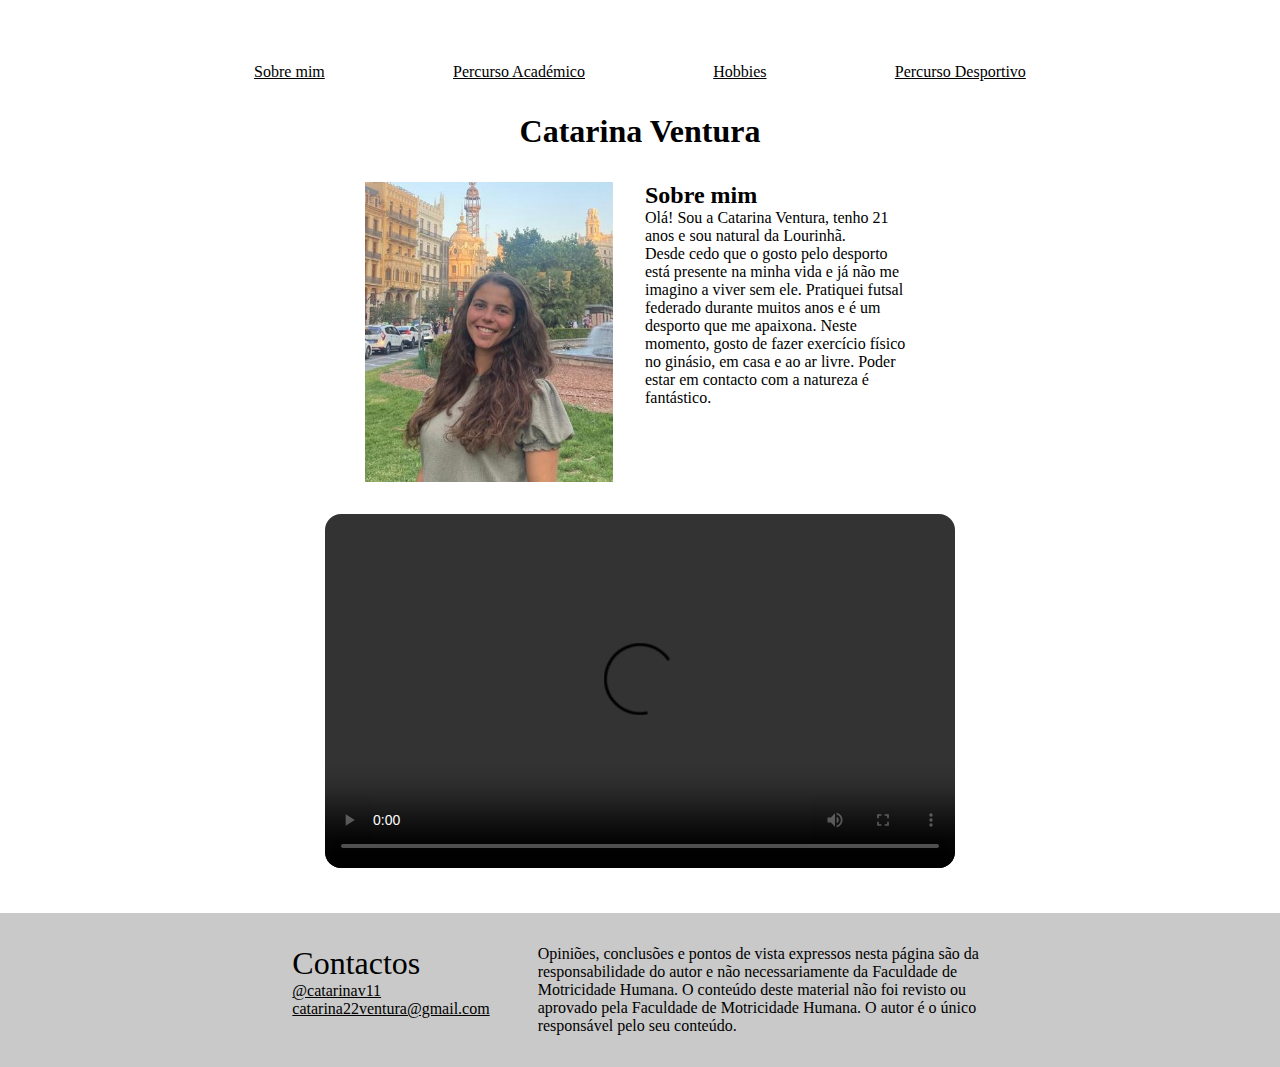
==== index.html @ c9a93492 "first commit" ====
<!DOCTYPE html>
<html lang="en">
    <head>
        <meta charset="UTF-8">
        <meta name="viewport" content="width=device-width, initial-scale=1.0">
        <title>Catarina Ventura</title>
        <link rel="stylesheet" href="style.css">
    </head>
    <body>
        <header>
            <img src="" alt="">
            <img src="" alt="">
        </header>

        <main class="content-grid">
            <nav>
                <a href="index.html">Sobre mim</a>
                <a href="academic.html">Percurso Académico</a>
                <a href="hobbies.html">Hobbies</a>
                <a href="sports.html">Percurso Desportivo</a>
            </nav>

            <h1 class="title">Catarina Ventura</h1>

            <div class="section">
                <img src="assets/about/eu.jpeg" alt="" width="381" height="461" id="eu">
                <div id="about">
                    <h2>Sobre mim</h2>
                    <p>Olá! Sou a Catarina Ventura, tenho 21 anos e sou natural da Lourinhã.</p>
                    <p>Desde cedo que o gosto pelo desporto está presente na minha vida e já não me imagino a viver sem ele. Pratiquei futsal federado durante muitos anos e é um desporto que me apaixona. Neste momento, gosto de fazer exercício físico no ginásio, em casa e ao ar livre. Poder estar em contacto com a natureza é fantástico.</p>
                </div>
            </div>

            <video src="assets/about/Video Final.mov" width="1920" height="1080" controls></video>
        </main>

        <footer>
            <div>
                <h1 class="footer-title">Contactos</h1>
                <ul>
                    <li><a href=""><img src="" alt="">@catarinav11</a></li>
                    <li><a href=""><img src="" alt="">catarina22ventura@gmail.com</a></li>
                </ul>
            </div>
            <p id="disclaimer">Opiniões, conclusões e pontos de vista expressos nesta página são da responsabilidade do autor e não necessariamente da Faculdade de Motricidade Humana. O conteúdo deste material não foi revisto ou aprovado pela Faculdade de Motricidade Humana. O autor é o único responsável pelo seu conteúdo.</p>
        </footer>
    </body>
</html>
---- style.css ----
* {
    padding: 0;
    margin: 0;
}

body {
    min-height: 100dvh;
    display: flex;
    flex-direction: column;
}

a {
    text-decoration: underline;
    color: rgb(0, 0, 0);
}

a:hover {
    text-decoration: underline;
    color: gray;
}

li {
    list-style: none;
}

nav {
    display: flex;
    flex-direction: row;
    flex-wrap: wrap;
    justify-content: space-around;
}

video {
    justify-self: center;
    max-width: 70%;
    height: auto;
    border-radius: 1em;
}

#eu {
    max-height: 300px;
    width: auto;
}

.content-grid {
    --padding-inline: 2rem;
    --content-max-width: 900px;
    --breakout-max-width: 1300px;

    --content-size : calc(100% - (var(--padding-inline) * 2));
    --breakout-size: calc((var(--breakout-max-width) - var(--content-max-width)) / 2);

    margin: min(3em, 5dvh) min(10px, 1dvw);
    row-gap: 2em;
    display: grid;
    grid-template-columns:
        [full-width-start] minmax(var(--padding-inline), 1fr)
        [breakout-start] minmax(0, var(--breakout-size))
        [content-start] min(var(--content-size), var(--content-max-width)) [content-end]
        minmax(0, var(--breakout-size)) [breakout-end]
        minmax(var(--padding-inline), 1fr) [full-width-end];
}

.content-grid > :not(.breakout, .full-width),
.full-width > :not(.breakout, .full-width) {
  grid-column: content;
}

.content-grid > .breakout {
  grid-column: breakout;
}

.content-grid > .full-width {
  grid-column: full-width;

  display: grid;
  grid-template-columns: inherit;
}

.title {
    text-align: center;
}

.section {
    display: flex;
    justify-content: center;
    flex-wrap: wrap;
    gap: 2em;
}

.section > * {
    max-width: 45%;
}

#about {
    max-width: 30%;
}

#hobbies-photos {
    margin: auto;
    display: flex;
    flex-wrap: wrap;
    flex-direction: row;
    gap: 1em;
    justify-content: center;
}

#hobbies-photos .left {
    max-width: 300px;
}

#hobbies-photos .rigt {
    max-width: 128px;
}

#hobbies-photos .left, #hobbies-photos .right {
    display: flex;
    flex-direction: column;
    gap: 1em;
}

#hobbies-photos img {
    max-width: 300px;
    max-height: 225px;
}


footer {
    display: flex;
    justify-content: center;
    gap: 3em;
    flex-wrap: wrap;
    margin-top: auto;
    background-color: #c9c9c9;
    max-width: 100%;
    padding: 2em;
}

.footer-title {
    font-weight: normal;
}

footer > div {
    display: flex;
    flex-direction: column;
}

#disclaimer {
    max-width: 450px;
    min-width: 300px;
}
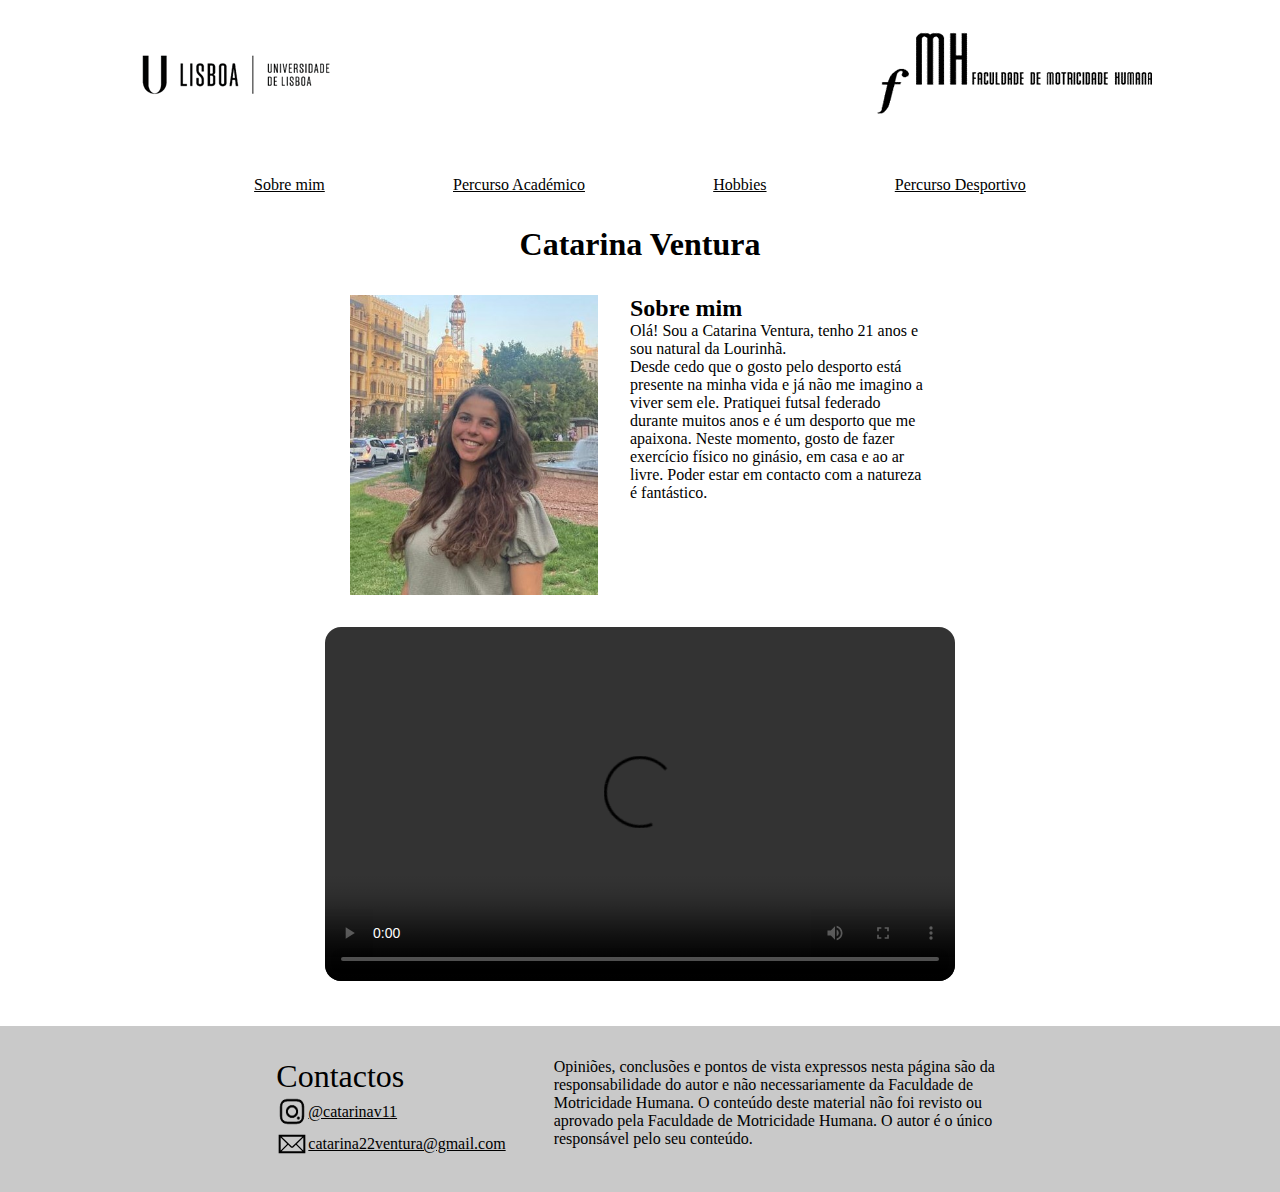
==== commit 806d7a52: "complete site" ====
--- a/index.html
+++ b/index.html
@@ -8,8 +8,8 @@
     </head>
     <body>
         <header>
-            <img src="" alt="">
-            <img src="" alt="">
+            <img src="assets/Picture1.png" alt="Icon ulisboa" width="216px" height="68px">
+            <img src="assets/Picture2.png" alt="Icon FMH" width="276px" height="83px">
         </header>
 
         <main class="content-grid">
@@ -23,7 +23,7 @@
             <h1 class="title">Catarina Ventura</h1>
 
             <div class="section">
-                <img src="assets/about/eu.jpeg" alt="" width="381" height="461" id="eu">
+                <img src="assets/about/eu.jpeg" alt="Foto minha" width="381" height="461" id="eu">
                 <div id="about">
                     <h2>Sobre mim</h2>
                     <p>Olá! Sou a Catarina Ventura, tenho 21 anos e sou natural da Lourinhã.</p>
@@ -38,8 +38,8 @@
             <div>
                 <h1 class="footer-title">Contactos</h1>
                 <ul>
-                    <li><a href=""><img src="" alt="">@catarinav11</a></li>
-                    <li><a href=""><img src="" alt="">catarina22ventura@gmail.com</a></li>
+                    <li><a href="https://www.instagram.com/catarinav11/"><img src="assets/Picture3.png" alt="Icon instagram" width="32">@catarinav11</a></li>
+                    <li><a href="mailto:catarina22ventura@gmail.com"><img src="assets/Picture4.svg" alt="Icon mail" width="32">catarina22ventura@gmail.com</a></li>
                 </ul>
             </div>
             <p id="disclaimer">Opiniões, conclusões e pontos de vista expressos nesta página são da responsabilidade do autor e não necessariamente da Faculdade de Motricidade Humana. O conteúdo deste material não foi revisto ou aprovado pela Faculdade de Motricidade Humana. O autor é o único responsável pelo seu conteúdo.</p>
--- a/style.css
+++ b/style.css
@@ -7,6 +7,20 @@
     min-height: 100dvh;
     display: flex;
     flex-direction: column;
+}
+
+header {
+    display: flex;
+    flex-wrap: wrap;
+    justify-content: space-between;
+    align-items: center;
+    padding: 2em 10% 1em;
+}
+
+@media (max-width: 615px) {
+    header {
+        justify-content: center;
+    }
 }
 
 a {
@@ -26,6 +40,7 @@
 nav {
     display: flex;
     flex-direction: row;
+    row-gap: 1em;
     flex-wrap: wrap;
     justify-content: space-around;
 }
@@ -89,11 +104,13 @@
 }
 
 .section > * {
-    max-width: 45%;
+    width: 100%;
+    max-width: 300px;
 }
 
 #about {
-    max-width: 30%;
+    width: 100%;
+    max-width: 300px;
 }
 
 #hobbies-photos {
@@ -103,6 +120,7 @@
     flex-direction: row;
     gap: 1em;
     justify-content: center;
+    max-width: 100%;
 }
 
 #hobbies-photos .left {
@@ -122,6 +140,31 @@
 #hobbies-photos img {
     max-width: 300px;
     max-height: 225px;
+}
+
+#sport-photos {
+    margin: auto;
+    display: flex;
+    flex-wrap: wrap;
+    flex-direction: column;
+    gap: 1em;
+    align-items: center;
+}
+
+#sport-photos .row {
+    display: flex;
+    gap: 1em;
+    max-width: calc(100% - 1em);
+    justify-content: center;
+}
+
+#sport-photos .row img {
+    max-width: 50%;
+}
+
+#sport-photos img {
+    max-height: 300px;
+    max-width: 100%;
 }
 
 
@@ -145,6 +188,11 @@
     flex-direction: column;
 }
 
+footer li a {
+    display: flex;
+    align-items: center;
+}
+
 #disclaimer {
     max-width: 450px;
     min-width: 300px;
